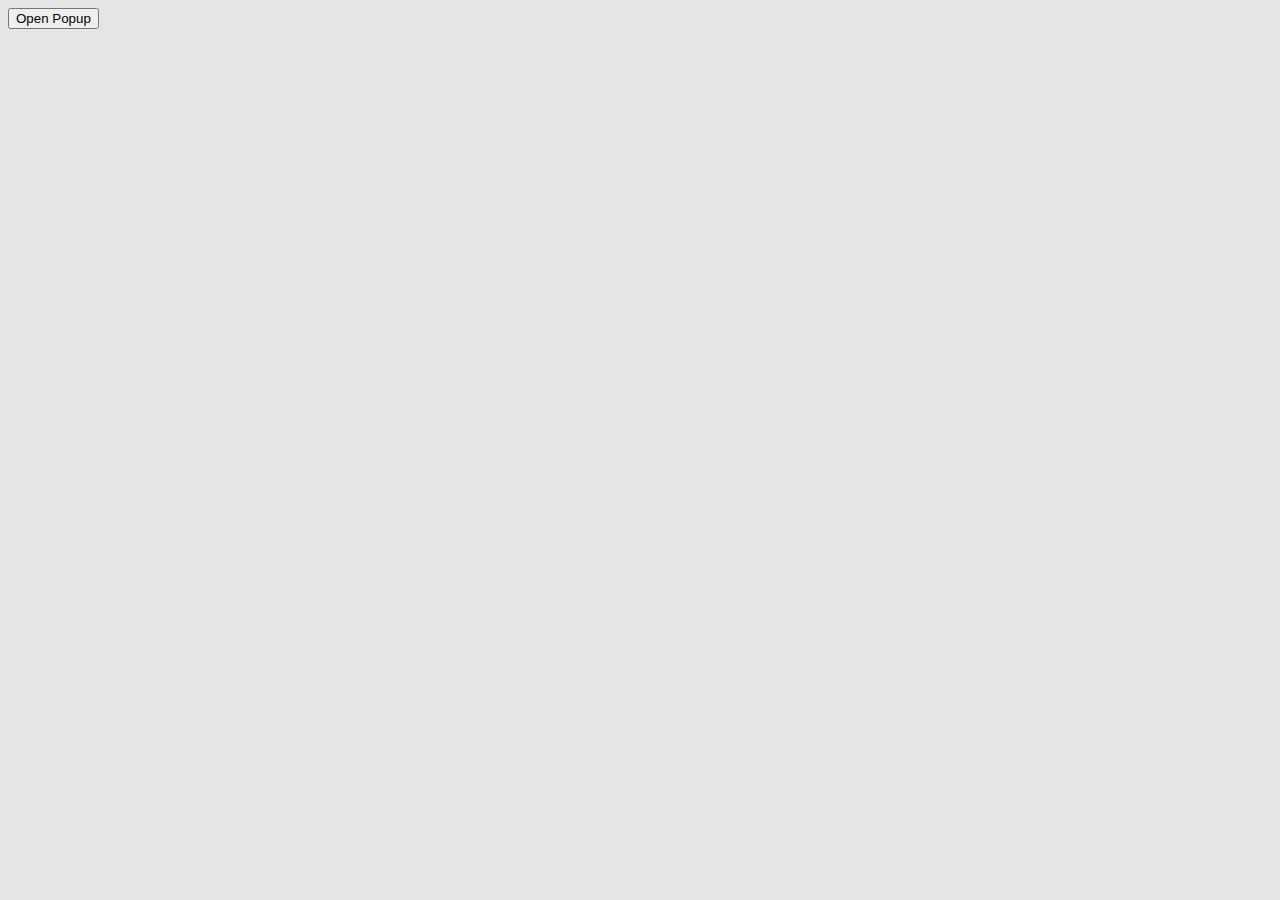
==== popup.html @ e59c6bbd "Add files via upload" ====
<!DOCTYPE html>
<html>
<head>
    <title>Window Popup</title>
    <style>
        body {
            background-color: rgba(0, 0, 0, 0.1); /* Semi-transparent black */
        }

        #popupContainer {
            display: none;
            position: fixed;
            top: 0;
            left: 0;
            width: 100%;
            height: 100%;
            background-color: rgba(0, 0, 0, 0.3); /* Semi-transparent black */
        }

        #popupContent {
            position: absolute;
            top: 50%;
            left: 50%;
            transform: translate(-50%, -50%);
            padding: 20px;
            background-color: #fff;
            border-radius: 5px;
            box-shadow: 0 0 10px rgba(0, 0, 0, 0.3);
        }
    </style>
</head>
<body>
    <button id="popupButton">Open Popup</button>

    <div id="popupContainer">
        <div id="popupContent">
            <!-- Add your content here -->
            <h2>Popup Window</h2>
            <p>This is the popup content.</p>
            <button id="closeButton">Close</button>
        </div>
    </div>

    <script>
        const popupButton = document.getElementById('popupButton');
        const popupContainer = document.getElementById('popupContainer');
        const closeButton = document.getElementById('closeButton');

        popupButton.addEventListener('click', () => {
            popupContainer.style.display = 'block';
        });

        closeButton.addEventListener('click', () => {
            popupContainer.style.display = 'none';
        });
    </script>
</body>
</html>
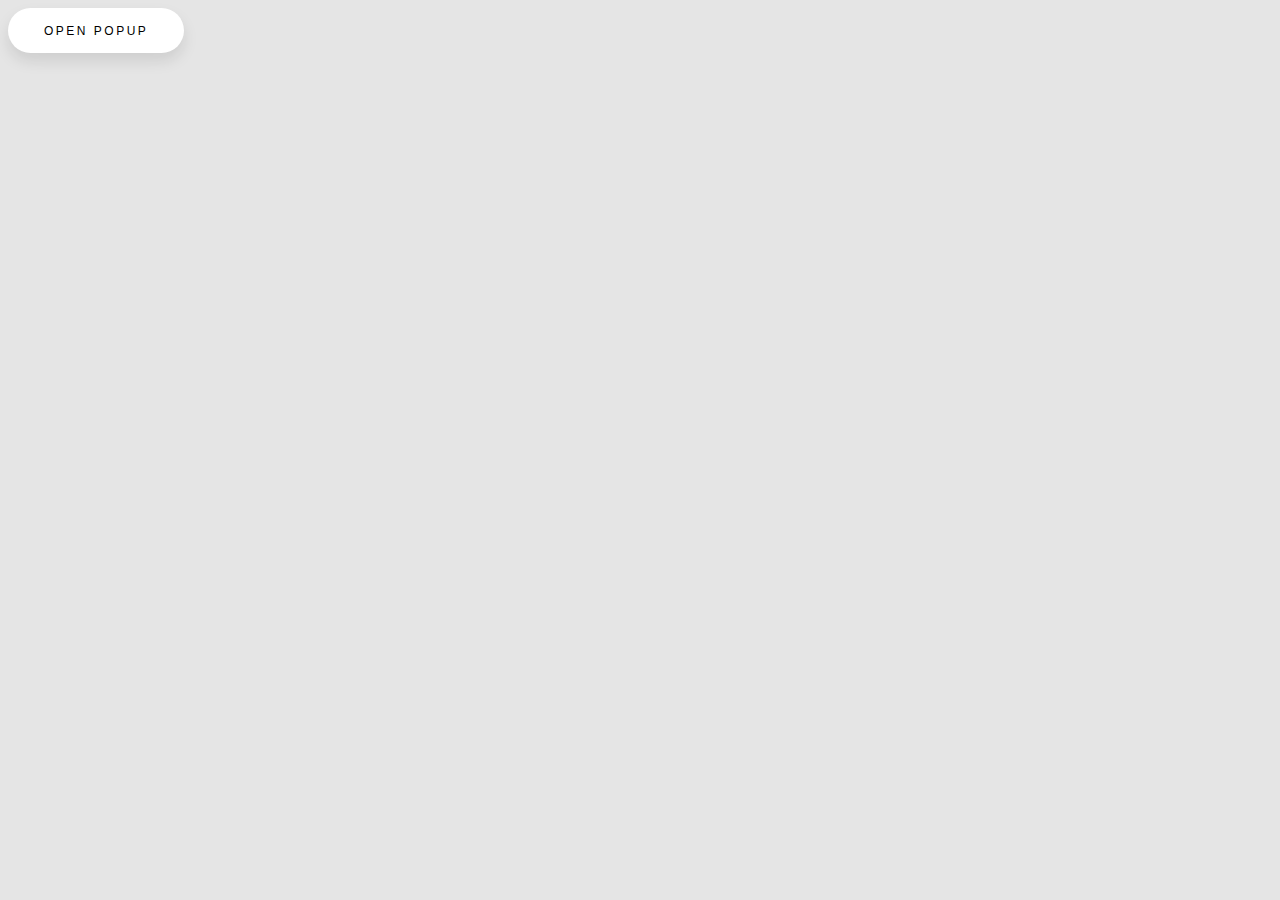
==== commit 100b2741: "update pop up window" ====
--- a/popup.html
+++ b/popup.html
@@ -1,7 +1,7 @@
 <!DOCTYPE html>
 <html>
 <head>
-    <title>Window Popup</title>
+    <title>Add diamond</title>
     <style>
         body {
             background-color: rgba(0, 0, 0, 0.1); /* Semi-transparent black */
@@ -9,10 +9,9 @@
 
         #popupContainer {
             display: none;
-            position: fixed;
             top: 0;
             left: 0;
-            width: 100%;
+            width:100%;
             height: 100%;
             background-color: rgba(0, 0, 0, 0.3); /* Semi-transparent black */
         }
@@ -21,23 +20,74 @@
             position: absolute;
             top: 50%;
             left: 50%;
+            width: 70%;
+            height: 70%;
             transform: translate(-50%, -50%);
             padding: 20px;
             background-color: #fff;
             border-radius: 5px;
             box-shadow: 0 0 10px rgba(0, 0, 0, 0.3);
         }
+        .inputGroup {
+        font-family: 'Segoe UI', sans-serif;
+        margin: 1em 0 1em 0;
+        max-width: 190px;
+        }
+
+        .inputGroup input {
+        font-size: 100%;
+        padding: 0.8em;
+        outline: none;
+        border: 2px solid rgb(200, 200, 200);
+        background-color: transparent;
+        border-radius: 20px;
+        width: 100%;
+        }
+        h2{
+        font-family: 'Segoe UI', sans-serif;
+        }
+        button {
+        padding: 1.3em 3em;
+        font-size: 12px;
+        text-transform: uppercase;
+        letter-spacing: 2.5px;
+        font-weight: 500;
+        color: #000;
+        background-color: #fff;
+        border: none;
+        border-radius: 45px;
+        box-shadow: 0px 8px 15px rgba(0, 0, 0, 0.1);
+        transition: all 0.3s ease 0s;
+        cursor: pointer;
+        outline: none;
+        }
+
+        button:hover {
+        background-color: #C5FF78;
+        box-shadow: 0px 15px 20px rgba(197, 255, 120, 0.4);
+        color: #000000;
+        transform: translateY(-7px);
+        }
+
+        button:active {
+        transform: translateY(-1px);
+        }
     </style>
 </head>
 <body>
     <button id="popupButton">Open Popup</button>
-
     <div id="popupContainer">
-        <div id="popupContent">
-            <!-- Add your content here -->
-            <h2>Popup Window</h2>
-            <p>This is the popup content.</p>
-            <button id="closeButton">Close</button>
+        <div id="popupContent"> 
+            <div style="text-align: center;">
+                <h2>Enter the certificat number</h2>
+                <div class="inputGroup "style ="margin: auto;">
+                    <input type="text" required="" autocomplete="off" placeholder="certificat number">
+                </div>
+            </div>
+            <div style="text-align: center; padding: 10%;">
+                <button id="submit">Submit</button>
+                <button id="closeButton">Cancel</button>
+            </div>
         </div>
     </div>
 
